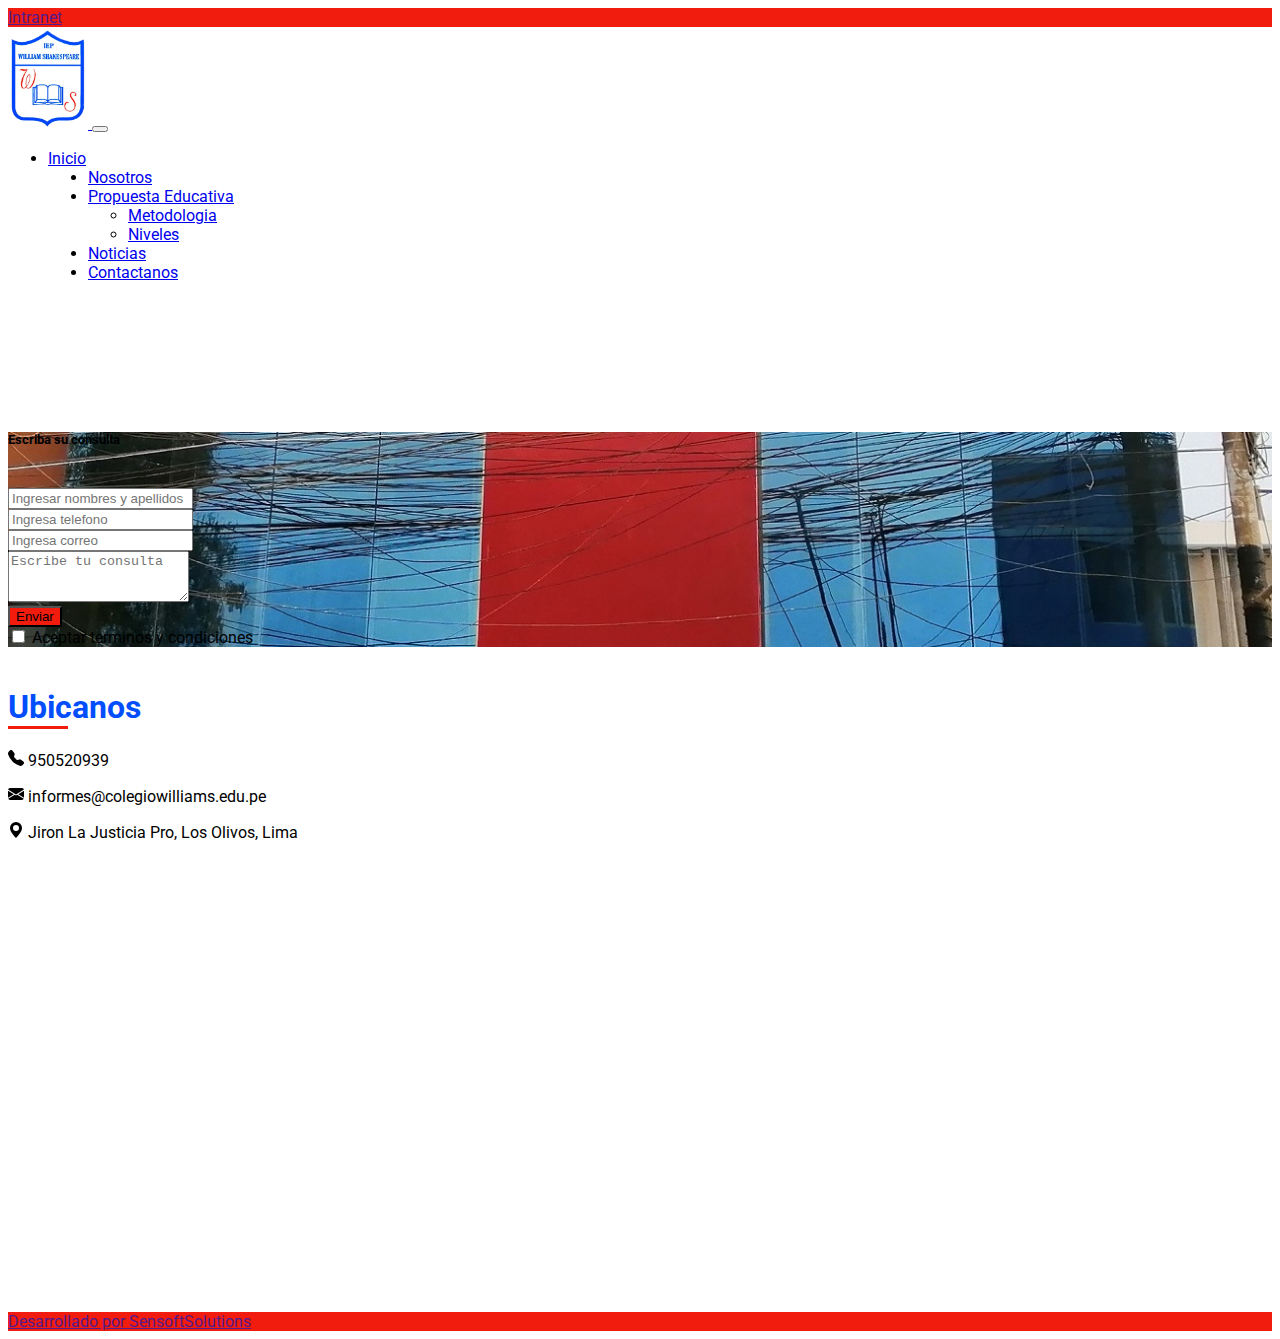
==== contactanos.html @ 401d79db "fix" ====
<!DOCTYPE html>
<html lang="es">

<head>
    <meta charset="UTF-8">
    <meta http-equiv="X-UA-Compatible" content="IE=edge">
    <meta name="viewport" content="width=device-width, initial-scale=1.0">
    <link rel="stylesheet" href="./css/custom.css">
    <!-- SCRIPT BOOTSTRAP -->
    <link href="https://cdn.jsdelivr.net/npm/bootstrap@5.0.2/dist/css/bootstrap.min.css" rel="stylesheet"
        integrity="sha384-EVSTQN3/azprG1Anm3QDgpJLIm9Nao0Yz1ztcQTwFspd3yD65VohhpuuCOmLASjC" crossorigin="anonymous">

    <!-- Fuentes de google fonts -->
    <link rel="preconnect" href="https://fonts.googleapis.com">
    <link rel="preconnect" href="https://fonts.gstatic.com" crossorigin>
    <link href="https://fonts.googleapis.com/css2?family=Roboto:ital,wght@0,300;0,500;1,100;1,300&display=swap"
        rel="stylesheet">

    <!-- animate -->
    <link rel="stylesheet" href="https://cdnjs.cloudflare.com/ajax/libs/animate.css/4.1.1/animate.min.css">
    <title>William</title>
</head>

<body>


    <header class="fixed-top">
        <div class="container-fluid bg-red-logo">
            <div class="container">
                <a href="" class="link-light">Intranet</a>
            </div>
        </div>
        <nav
            class="navbar navbar-expand-lg navbar-light bg-light animate__animated animate__bounce animate__delay-2s animate__repeat-2">
            <div class="container">
                <a class="navbar-brand" href="/">
                    <img src="./img/index/logo.png" alt="logo" width="80">
                </a>
                <button class="navbar-toggler" type="button" data-bs-toggle="collapse"
                    data-bs-target="#navbarNavDropdown" aria-controls="navbarNavDropdown" aria-expanded="false"
                    aria-label="Toggle navigation">
                    <span class="navbar-toggler-icon"></span>
                </button>
                <div class="collapse navbar-collapse justify-content-end" id="navbarNavDropdown">
                    <ul class="navbar-nav">
                        <li class="nav-item">
                            <a class="nav-link active fs-5 fw-bolder" aria-current="page" href="index.html">Inicio</a>
                        </li>
                        <li class="nav-item nav-item-ml">
                            <a class="nav-link fs-5 fw-bolder" href="nosotros.html">Nosotros</a>
                        </li>
                        <li class="nav-item dropdown nav-item-ml">
                            <a class="nav-link dropdown-toggle fs-5 fw-bolder" href="#" id="navbarDropdownMenuLink"
                                role="button" data-bs-toggle="dropdown" aria-expanded="false">
                                Propuesta Educativa
                            </a>
                            <ul class="dropdown-menu" aria-labelledby="navbarDropdownMenuLink">
                                <li><a class="dropdown-item" href="metologia.html">Metodologia</a></li>
                                <li><a class="dropdown-item" href="niveles.html">Niveles</a></li>
                            </ul>
                        </li>
                        <li class="nav-item nav-item-ml">
                            <a class="nav-link fs-5 fw-bolder" href="noticias.html">Noticias</a>
                        </li>
                        <li class="nav-item nav-item-ml">
                            <a class="nav-link fs-5 fw-bolder" href="contactanos.html">Contactanos</a>
                        </li>
                    </ul>
                </div>
            </div>
        </nav>
    </header>

    <div class="container-fluid margent bg-contacto p-5">
        <div class="container">
            <div class="row">
                <div class="col-md"></div>
                <div class="col-12 col-md-5 card p-4 ">
                    <h5 class="">
                        Escriba su consulta
                    </h5>
                    <br>
                    <div class="mb-3">
                        <input class="form-control" id="exampleFormControlInput1"
                            placeholder="Ingresar nombres y apellidos">
                    </div>
                    <div class="mb-3">
                        <input class="form-control" id="exampleFormControlInput1" placeholder="Ingresa telefono">
                    </div>
                    <div class="mb-3">
                        <input type="email" class="form-control" id="exampleFormControlInput1"
                            placeholder="Ingresa correo">
                    </div>
                    <div class="mb-3">
                        <textarea class="form-control" id="exampleFormControlTextarea1"
                            placeholder="Escribe tu consulta" rows="3"></textarea>
                    </div>
                    <div class="d-flex align-items-center">
                        <button class="btn text-light" style="background: #f11c0d;" type="submit">Enviar</button>
                        <div class="form-check mx-3">
                            <input class="form-check-input" type="checkbox" value="" id="flexCheckDefault">
                            <label class="form-check-label" for="flexCheckDefault" style="font-size: 16px;">
                                Aceptar terminos y condiciones
                            </label>
                        </div>
                    </div>
                </div>
            </div>
        </div>
    </div>


    <br>


    <div class="container">
        <div class="d-flex justify-content-center pt-3">
            <h1 class="text-uppercase title text-center fw-bold line d-flex justify-content-center">Ubicanos</h1>
        </div>
        <div class="row mt-4">
            <div class="col-12 col-md-2 ">
                <p class="text-center fs-5">
                    <svg xmlns="http://www.w3.org/2000/svg" width="16" height="16" fill="currentColor"
                        class="bi bi-telephone-fill" viewBox="0 0 16 16">
                        <path fill-rule="evenodd"
                            d="M1.885.511a1.745 1.745 0 0 1 2.61.163L6.29 2.98c.329.423.445.974.315 1.494l-.547 2.19a.678.678 0 0 0 .178.643l2.457 2.457a.678.678 0 0 0 .644.178l2.189-.547a1.745 1.745 0 0 1 1.494.315l2.306 1.794c.829.645.905 1.87.163 2.611l-1.034 1.034c-.74.74-1.846 1.065-2.877.702a18.634 18.634 0 0 1-7.01-4.42 18.634 18.634 0 0 1-4.42-7.009c-.362-1.03-.037-2.137.703-2.877L1.885.511z" />
                    </svg>
                    950520939
                </p>
            </div>
            <div class="col-12 col-md-5">
                <p class="text-center fs-5">
                    <svg xmlns="http://www.w3.org/2000/svg" width="16" height="16" fill="currentColor"
                        class="bi bi-envelope-fill" viewBox="0 0 16 16">
                        <path
                            d="M.05 3.555A2 2 0 0 1 2 2h12a2 2 0 0 1 1.95 1.555L8 8.414.05 3.555zM0 4.697v7.104l5.803-3.558L0 4.697zM6.761 8.83l-6.57 4.027A2 2 0 0 0 2 14h12a2 2 0 0 0 1.808-1.144l-6.57-4.027L8 9.586l-1.239-.757zm3.436-.586L16 11.801V4.697l-5.803 3.546z" />
                    </svg>
                    informes@colegiowilliams.edu.pe
                </p>
            </div>
            <div class="col-12 col-md-5">
                <p class="text-center fs-5">
                    <svg xmlns="http://www.w3.org/2000/svg" width="16" height="16" fill="currentColor"
                        class="bi bi-geo-alt-fill" viewBox="0 0 16 16">
                        <path
                            d="M8 16s6-5.686 6-10A6 6 0 0 0 2 6c0 4.314 6 10 6 10zm0-7a3 3 0 1 1 0-6 3 3 0 0 1 0 6z" />
                    </svg>
                    Jiron La Justicia Pro, Los Olivos, Lima
                </p>
            </div>
        </div>
    </div>

    <div class="container mt-4">
        <div class="row">
            <div class="col">

                <iframe
                    src="https://www.google.com/maps/embed?pb=!1m18!1m12!1m3!1d3903.59878202504!2d-77.07926818585817!3d-11.932985743041689!2m3!1f0!2f0!3f0!3m2!1i1024!2i768!4f13.1!3m3!1m2!1s0x9105d1c05ba67813%3A0x9f7b75948681e8e7!2sColegio%20William%20Shakespeare!5e0!3m2!1ses!2spe!4v1633034605281!5m2!1ses!2spe"
                    width="100%" height="450" style="border:0;" allowfullscreen="" loading="lazy"></iframe>
            </div>
        </div>
    </div>






    <!-- SCRIPT BOOTSTRAP -->
    <script src="https://cdn.jsdelivr.net/npm/bootstrap@5.0.2/dist/js/bootstrap.bundle.min.js"
        integrity="sha384-MrcW6ZMFYlzcLA8Nl+NtUVF0sA7MsXsP1UyJoMp4YLEuNSfAP+JcXn/tWtIaxVXM"
        crossorigin="anonymous"></script>

    <div class="container-fluid bg-red-logo">
        <div class="container">
            <a href="" class="link-light">Desarrollado por SensoftSolutions</a>
        </div>
    </div>

</body>

</html>
---- css/custom.css ----
body {
  font-family: 'Roboto', sans-serif !important;
}

.bg-red-logo {
  background-color: #f11c0d;
}

.nav-item-ml {
  margin-left: 40px;
}

.margent {
  margin-top: 150px;
}

.bg-menu-internar {
  background-image: url(../img/portadas/portada-rojo.jpg);
}

.bg-menu-internab {
  background-image: url(../img/portadas/portada-azul.jpg);
}

.bg-contacto {
  background-image: url(../img/contactos/IMG_20210212_14482311.jpg);
  background-size: 100%;
}

.line {
  -ms-flex-line-pack: center;
      align-content: center;
  width: 60px;
  border-bottom: 3px solid #f11c0d;
}

.title {
  color: #024efc;
}

.subtitle {
  color: #fff;
}

.subtitlep {
  color: #f11c0d;
}

.radius {
  border-radius: 350px 150px 250px;
}

.notice {
  color: #fff;
}

.colorbg-map {
  background: -webkit-gradient(linear, left top, left bottom, from(rgba(255, 255, 255, 0.9)), to(rgba(252, 255, 255, 0.95))), url(https://encrypted-tbn0.gstatic.com/images?q=tbn:ANd9GcS7qWocE9vljWI_sMIqDMfWeEhfp7sgoTQJ6w&usqp=CAU);
  background: linear-gradient(rgba(255, 255, 255, 0.9), rgba(252, 255, 255, 0.95)), url(https://encrypted-tbn0.gstatic.com/images?q=tbn:ANd9GcS7qWocE9vljWI_sMIqDMfWeEhfp7sgoTQJ6w&usqp=CAU);
  font-size: 30%;
}

.paragraph {
  text-align: justify !important;
}

.networks {
  position: fixed;
  z-index: 2000;
  top: 35%;
  right: 0;
  width: 50px;
  height: 50px;
}

.networks .whatsapp {
  background-color: #13b955;
  border-radius: 15px 0px 0px 15px;
  padding: 5px;
}

.networks a {
  color: #fff;
}
/*# sourceMappingURL=custom.css.map */
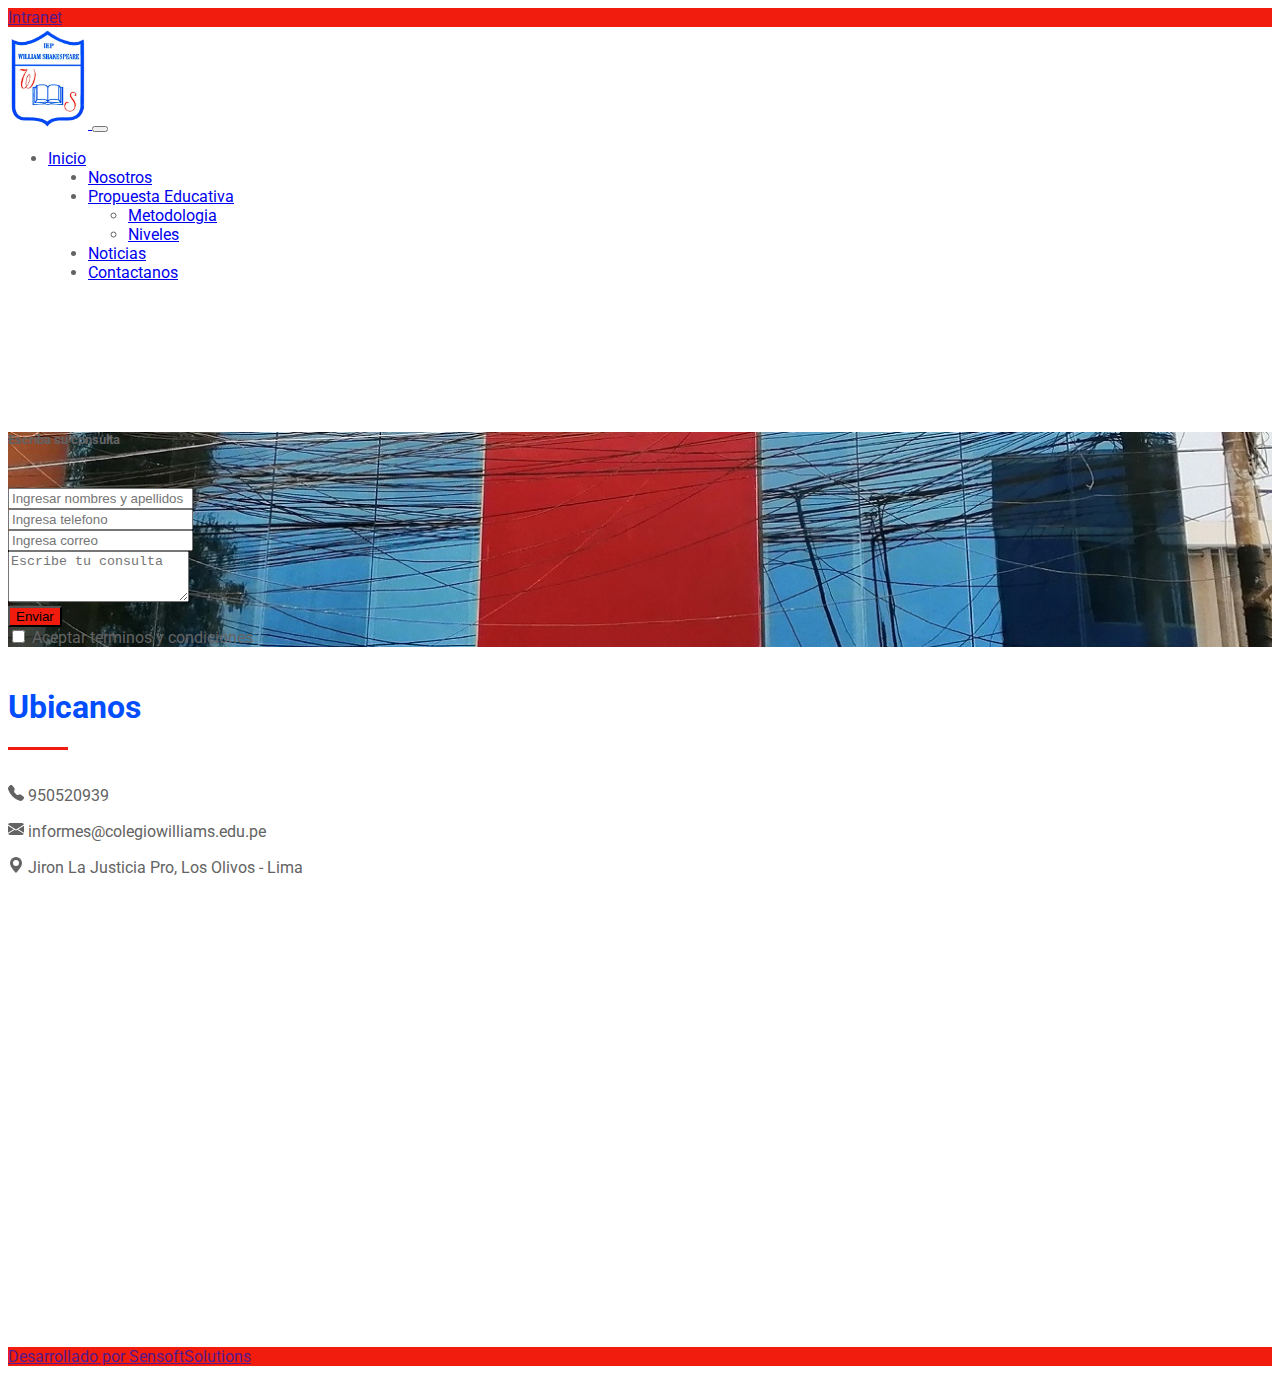
==== commit c5ed09d6: "fix spacing" ====
--- a/contactanos.html
+++ b/contactanos.html
@@ -30,8 +30,7 @@
                 <a href="" class="link-light">Intranet</a>
             </div>
         </div>
-        <nav
-            class="navbar navbar-expand-lg navbar-light bg-light animate__animated animate__bounce animate__delay-2s animate__repeat-2">
+        <nav class="navbar navbar-expand-lg navbar-light bg-light">
             <div class="container">
                 <a class="navbar-brand" href="/">
                     <img src="./img/index/logo.png" alt="logo" width="80">
@@ -113,12 +112,14 @@
     <br>
 
 
-    <div class="container">
-        <div class="d-flex justify-content-center pt-3">
-            <h1 class="text-uppercase title text-center fw-bold line d-flex justify-content-center">Ubicanos</h1>
+    <div class="container mx-auto">
+        <div class="text-center pt-3">
+            <h1 class="text-uppercase title text-center fw-bold mb-3">Ubicanos</h1>
+            <div class="mx-auto " style="border-top: 3px solid #f11c0d; width: 60px;"></div>
         </div>
-        <div class="row mt-4">
-            <div class="col-12 col-md-2 ">
+        <br>
+        <div class="row container mx-auto">
+            <div class="col-12 col-lg-3">
                 <p class="text-center fs-5">
                     <svg xmlns="http://www.w3.org/2000/svg" width="16" height="16" fill="currentColor"
                         class="bi bi-telephone-fill" viewBox="0 0 16 16">
@@ -128,7 +129,7 @@
                     950520939
                 </p>
             </div>
-            <div class="col-12 col-md-5">
+            <div class="col-12 col-lg-6">
                 <p class="text-center fs-5">
                     <svg xmlns="http://www.w3.org/2000/svg" width="16" height="16" fill="currentColor"
                         class="bi bi-envelope-fill" viewBox="0 0 16 16">
@@ -138,14 +139,14 @@
                     informes@colegiowilliams.edu.pe
                 </p>
             </div>
-            <div class="col-12 col-md-5">
+            <div class="col-12 col-lg-3 ">
                 <p class="text-center fs-5">
                     <svg xmlns="http://www.w3.org/2000/svg" width="16" height="16" fill="currentColor"
                         class="bi bi-geo-alt-fill" viewBox="0 0 16 16">
                         <path
                             d="M8 16s6-5.686 6-10A6 6 0 0 0 2 6c0 4.314 6 10 6 10zm0-7a3 3 0 1 1 0-6 3 3 0 0 1 0 6z" />
                     </svg>
-                    Jiron La Justicia Pro, Los Olivos, Lima
+                    Jiron La Justicia Pro, Los Olivos - Lima
                 </p>
             </div>
         </div>
--- a/css/custom.css
+++ b/css/custom.css
@@ -1,5 +1,7 @@
 body {
   font-family: 'Roboto', sans-serif !important;
+  color: #636363;
+  overflow-x: hidden;
 }
 
 .bg-red-logo {
@@ -20,6 +22,7 @@
 
 .bg-menu-internab {
   background-image: url(../img/portadas/portada-azul.jpg);
+  background-size: 100%;
 }
 
 .bg-contacto {
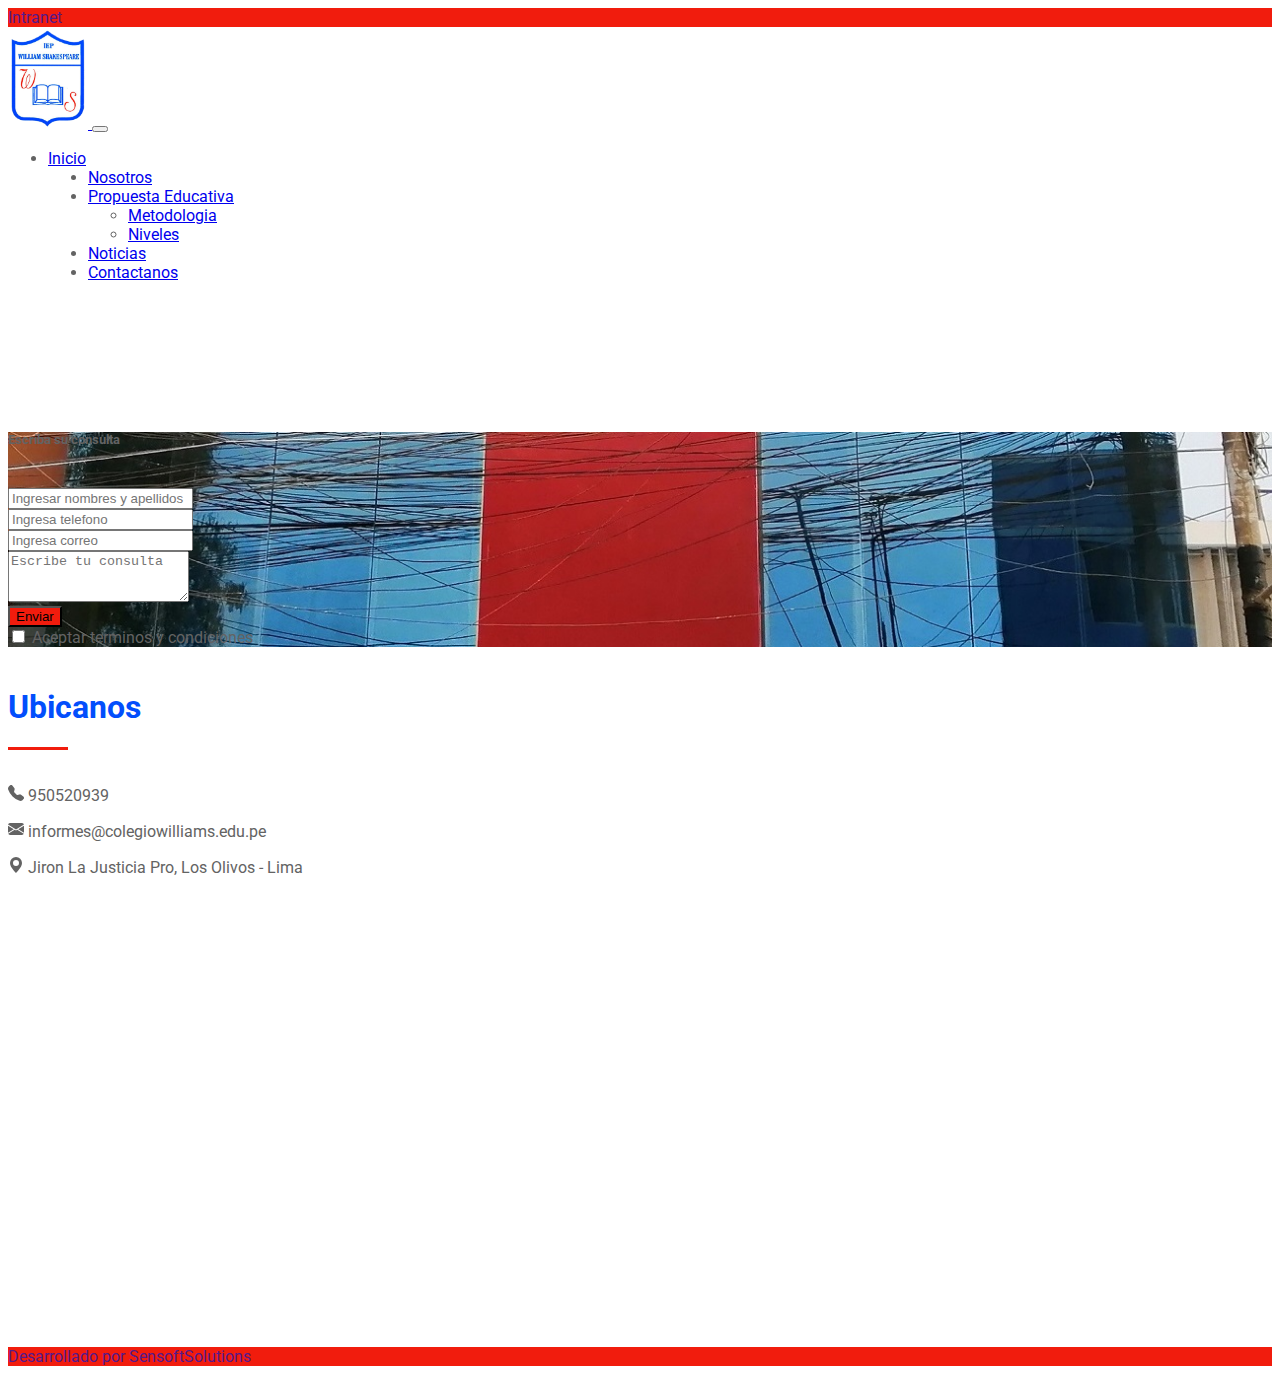
==== commit d347deb7: "quite none style" ====
--- a/contactanos.html
+++ b/contactanos.html
@@ -27,7 +27,7 @@
     <header class="fixed-top">
         <div class="container-fluid bg-red-logo">
             <div class="container">
-                <a href="" class="link-light">Intranet</a>
+                <a href="" class="link-light" style="text-decoration: none;">Intranet</a>
             </div>
         </div>
         <nav class="navbar navbar-expand-lg navbar-light bg-light">
@@ -175,7 +175,7 @@
 
     <div class="container-fluid bg-red-logo">
         <div class="container">
-            <a href="" class="link-light">Desarrollado por SensoftSolutions</a>
+            <a href="" class="link-light" style="text-decoration: none;">Desarrollado por SensoftSolutions</a>
         </div>
     </div>
 
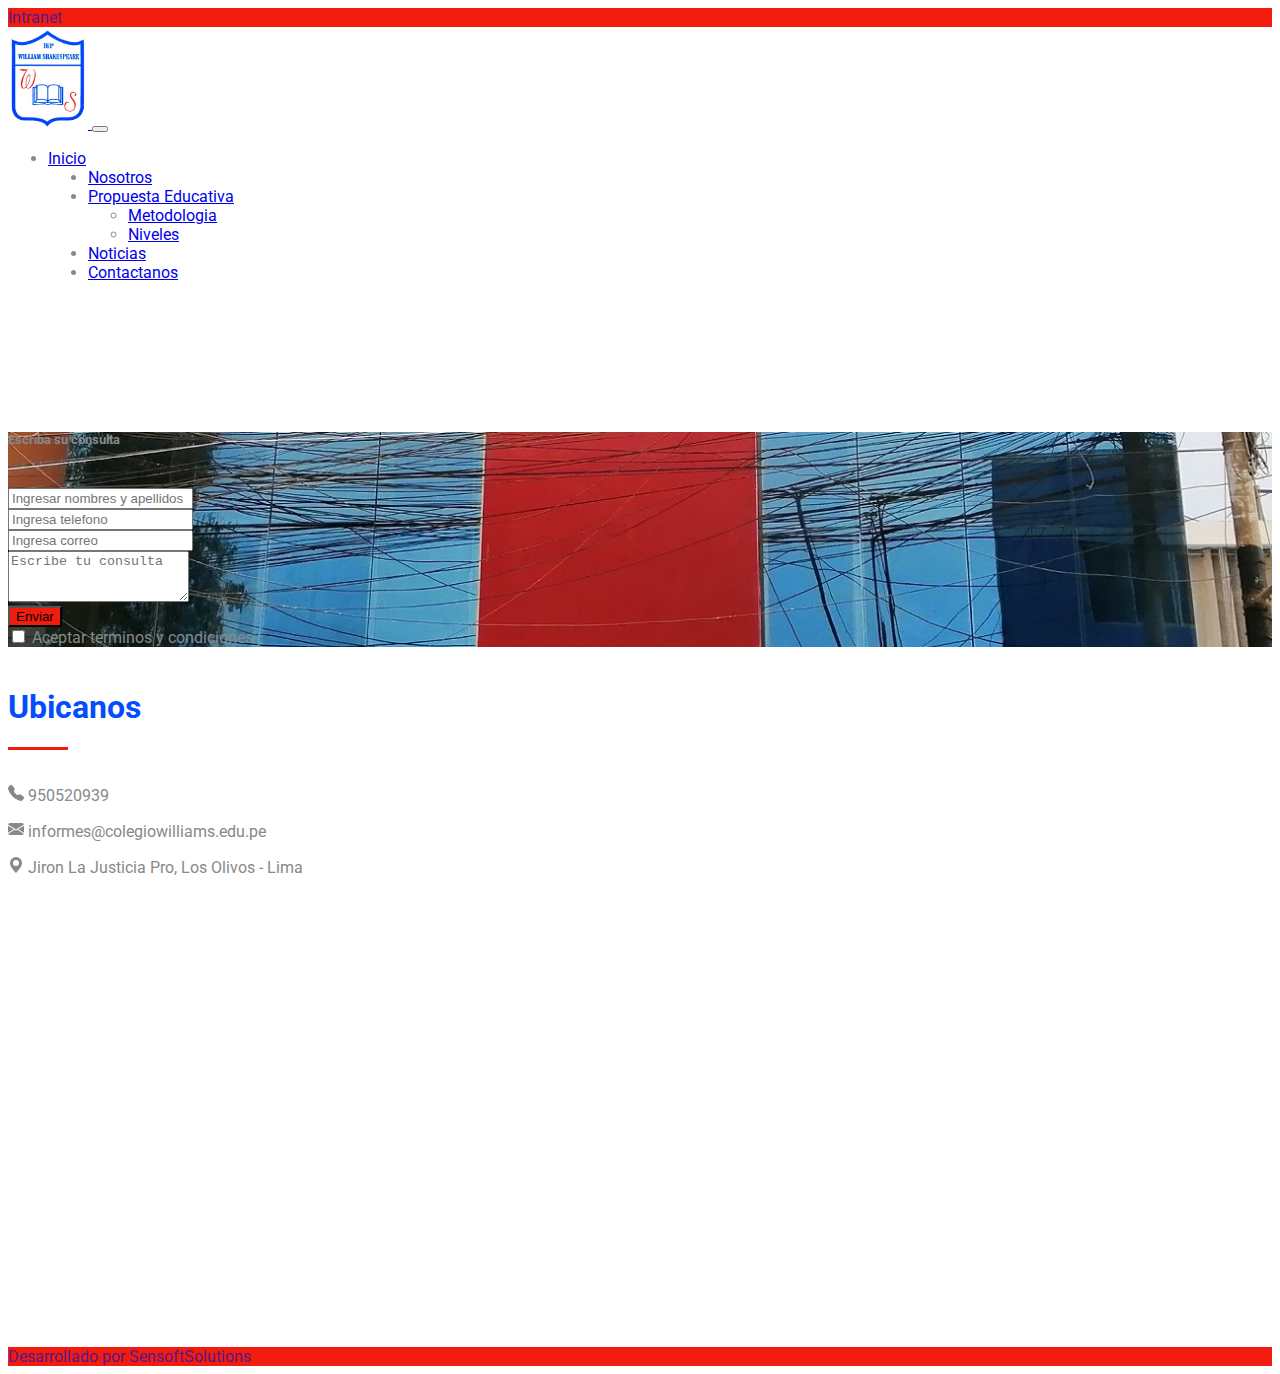
==== commit a306479a: "fix color" ====
--- a/contactanos.html
+++ b/contactanos.html
@@ -22,6 +22,11 @@
 </head>
 
 <body>
+    <style>
+        body{
+            color: #888989;
+        }
+    </style>
 
 
     <header class="fixed-top">
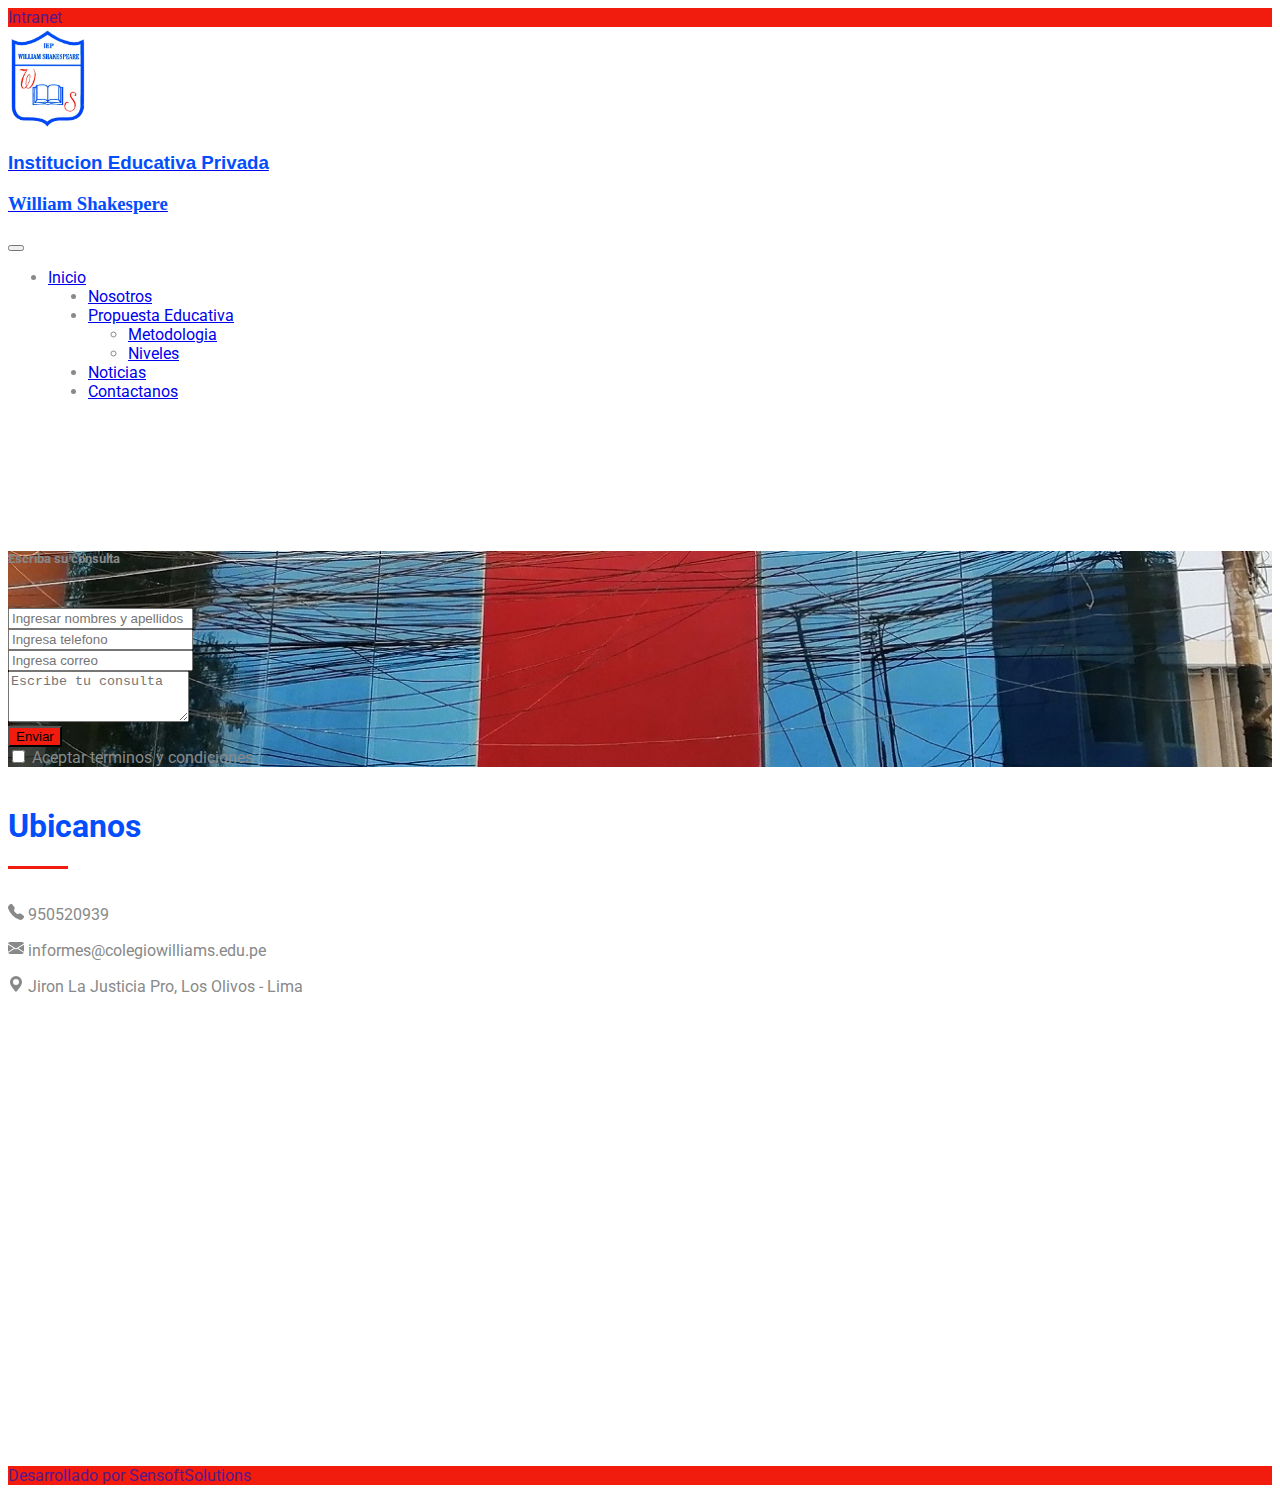
==== commit 4f79cf27: "fix title" ====
--- a/contactanos.html
+++ b/contactanos.html
@@ -23,7 +23,7 @@
 
 <body>
     <style>
-        body{
+        body {
             color: #888989;
         }
     </style>
@@ -37,8 +37,16 @@
         </div>
         <nav class="navbar navbar-expand-lg navbar-light bg-light">
             <div class="container">
-                <a class="navbar-brand" href="/">
+                <a class="navbar-brand d-flex" href="/">
                     <img src="./img/index/logo.png" alt="logo" width="80">
+                    <div class="row d-flex align-content-center px-3">
+                        <h3 class="col-12 d-flex align-items-center title text-center fs-6"
+                            style=" font-family: Verdana, Geneva, Tahoma, sans-serif;">
+                            Institucion Educativa Privada</h3>
+                        <h3 class="col-12 d-flex align-items-center title text-center fs-4"
+                            style="font-family: cursive;">William
+                            Shakespere</h3>
+                    </div>
                 </a>
                 <button class="navbar-toggler" type="button" data-bs-toggle="collapse"
                     data-bs-target="#navbarNavDropdown" aria-controls="navbarNavDropdown" aria-expanded="false"
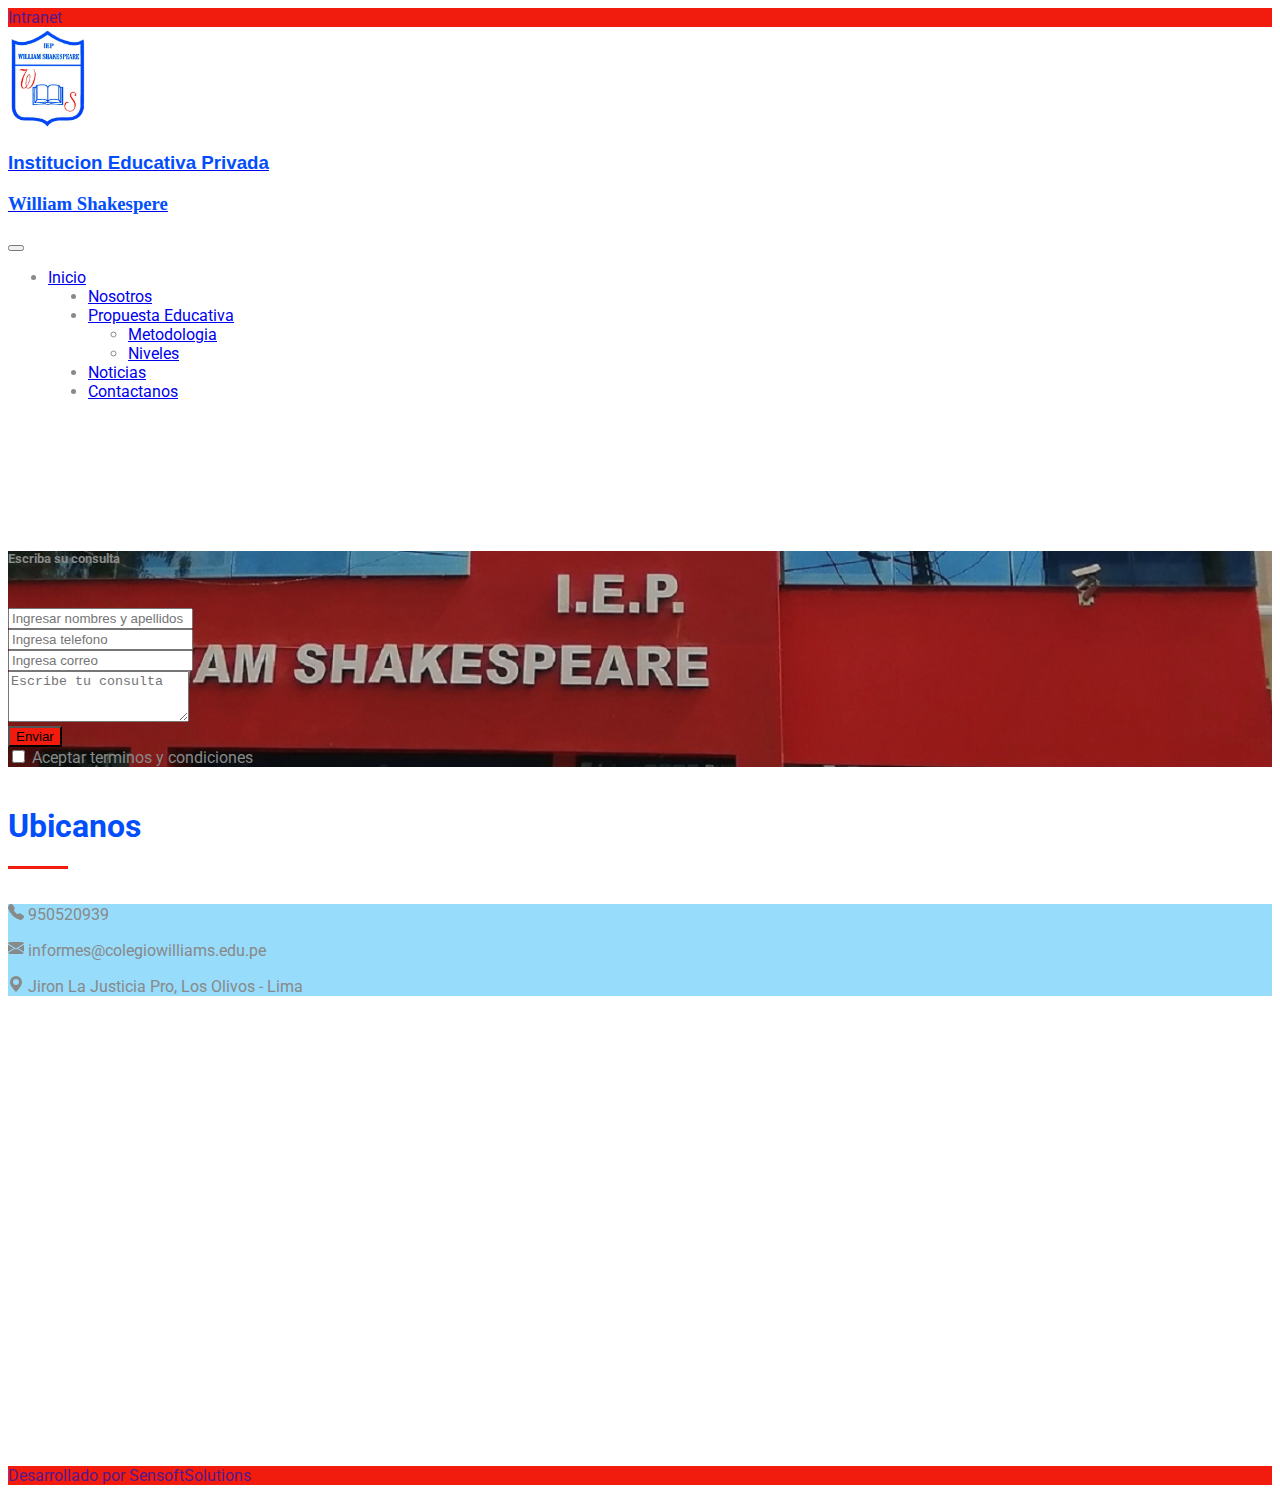
==== commit e1ac9cb9: "add hover-metodology" ====
--- a/contactanos.html
+++ b/contactanos.html
@@ -131,8 +131,11 @@
             <div class="mx-auto " style="border-top: 3px solid #f11c0d; width: 60px;"></div>
         </div>
         <br>
-        <div class="row container mx-auto">
-            <div class="col-12 col-lg-3">
+    </div>
+
+    <div class="container-fluid bg-contactanos">
+        <div class="row container mx-auto align-items-center">
+            <div class="col-12 col-lg-3 mt-2">
                 <p class="text-center fs-5">
                     <svg xmlns="http://www.w3.org/2000/svg" width="16" height="16" fill="currentColor"
                         class="bi bi-telephone-fill" viewBox="0 0 16 16">
@@ -143,7 +146,7 @@
                 </p>
             </div>
             <div class="col-12 col-lg-6">
-                <p class="text-center fs-5">
+                <p class="text-center fs-5 mt-2">
                     <svg xmlns="http://www.w3.org/2000/svg" width="16" height="16" fill="currentColor"
                         class="bi bi-envelope-fill" viewBox="0 0 16 16">
                         <path
@@ -152,7 +155,7 @@
                     informes@colegiowilliams.edu.pe
                 </p>
             </div>
-            <div class="col-12 col-lg-3 ">
+            <div class="col-12 col-lg-3 mt-2">
                 <p class="text-center fs-5">
                     <svg xmlns="http://www.w3.org/2000/svg" width="16" height="16" fill="currentColor"
                         class="bi bi-geo-alt-fill" viewBox="0 0 16 16">
--- a/css/custom.css
+++ b/css/custom.css
@@ -16,6 +16,12 @@
   margin-top: 150px;
 }
 
+.bg-contacto {
+  background: -webkit-gradient(linear, left top, left bottom, from(rgba(33, 33, 33, 0.2)), to(rgba(33, 33, 33, 0.2))), url(../img/contactos/IMG_20210212_144823.jpg);
+  background: linear-gradient(rgba(33, 33, 33, 0.2), rgba(33, 33, 33, 0.2)), url(../img/contactos/IMG_20210212_144823.jpg);
+  background-size: 100%;
+}
+
 .bg-menu-internar {
   background-image: url(../img/portadas/portada-rojo.jpg);
 }
@@ -23,18 +29,6 @@
 .bg-menu-internab {
   background-image: url(../img/portadas/portada-azul.jpg);
   background-size: 100%;
-}
-
-.bg-contacto {
-  background-image: url(../img/contactos/IMG_20210212_14482311.jpg);
-  background-size: 100%;
-}
-
-.line {
-  -ms-flex-line-pack: center;
-      align-content: center;
-  width: 60px;
-  border-bottom: 3px solid #f11c0d;
 }
 
 .title {
@@ -55,6 +49,10 @@
 
 .notice {
   color: #fff;
+}
+
+.bg-contactanos {
+  background-color: #03a9f469;
 }
 
 .colorbg-map {
